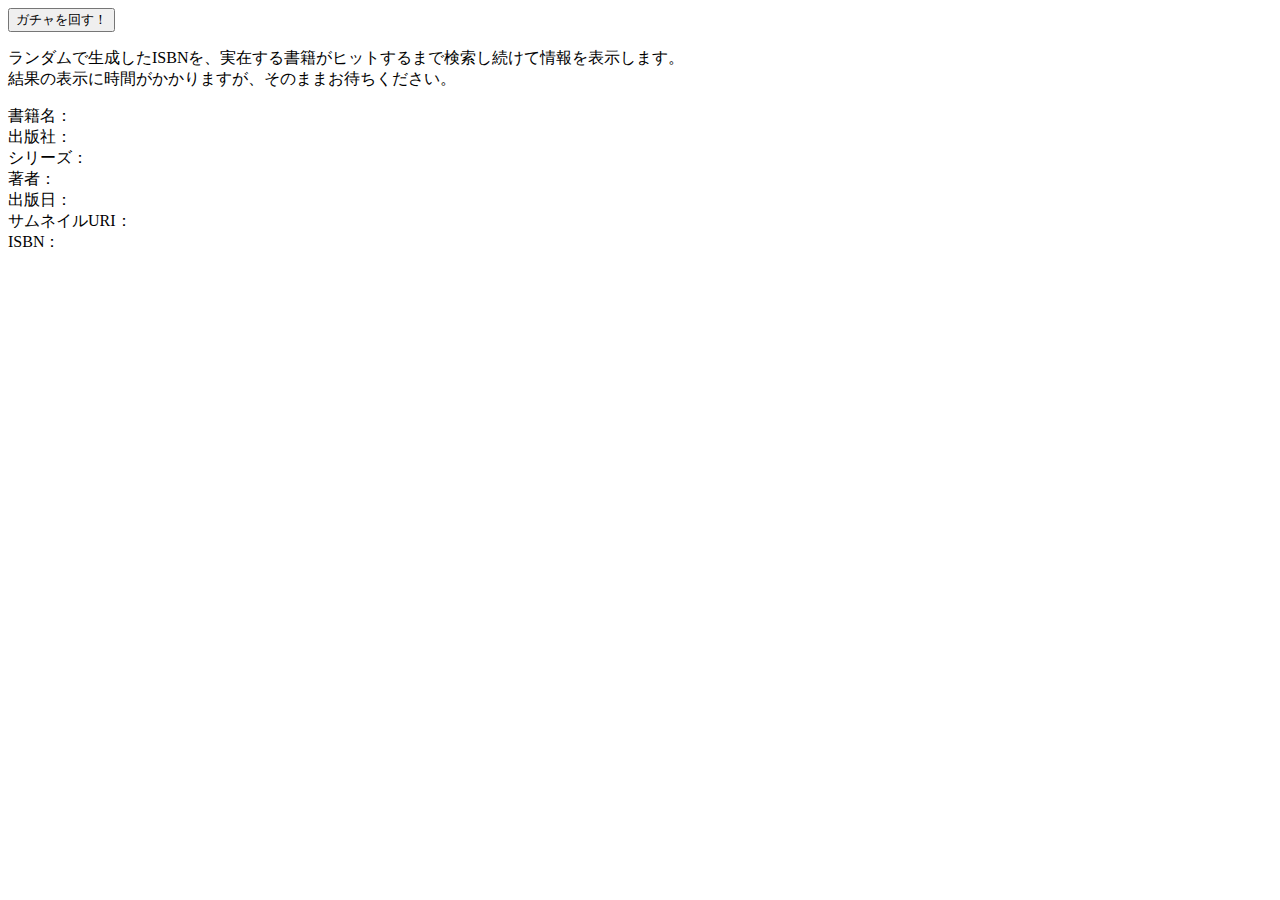
==== randomeBooks/index.html @ 2950698d "ISBNで本ガチャ" ====
<!DOCTYPE html>
<html lang="ja">
  <head>
    <meta charset="utf-8" />
    <meta http-equiv="X-UA-Compatible" content="IE=edge" />
    <title>ブックガチャ</title>
    <script src="https://ajax.googleapis.com/ajax/libs/jquery/3.1.1/jquery.min.js"></script>
  </head>
  <body>
    <div>
      <button id="bookLottery" class="btn btn-default">ガチャを回す！</button>
    </div>
<p class="setumei">ランダムで生成したISBNを、実在する書籍がヒットするまで検索し続けて情報を表示します。<br>
結果の表示に時間がかかりますが、そのままお待ちください。</p>
    <!-- サムネイル画像表示 -->
    <div id="thumbnail"></div>
    <div>書籍名：<span id="title"></span></div>
    <div>出版社：<span id="publisher"></span></div>
    <div>シリーズ：<span id="series"></span></div>
    <div>著者：<span id="author"></span></div>
    <div>出版日：<span id="pubdate"></span></div>
    <div>サムネイルURI：<span id="cover"></span></div>
    <div>ISBN：<span id="isbn"></span></div>

    <script>
      $(function () {
        function getRandomISBN() {
          const isbnPrefix = "9784";
          let isbn = isbnPrefix;
          for (let i = 0; i < 9; i++) {
            isbn += Math.floor(Math.random() * 10); // 0-9 のランダムな数字を追加
          }
          return isbn;
        }

        function fetchBookData(isbn) {
          const url = "https://api.openbd.jp/v1/get?isbn=" + isbn;

          $.getJSON(url, function (data) {
            if (data && data[0] && data[0].summary) {
              const book = data[0].summary;

              // 書籍情報を表示
              $("#title").text(book.title || "タイトル情報なし");
              $("#publisher").text(book.publisher || "出版社情報なし");
              $("#series").text(book.series || "シリーズ情報なし");
              $("#author").text(book.author || "著者情報なし");
              $("#pubdate").text(book.pubdate || "出版日情報なし");
              $("#cover").text(book.cover || "サムネイル情報なし");
              $("#isbn").text(isbn); // ISBNを表示

              // サムネイル画像の表示（書影がない場合はNoImage.jpgを表示）
              const coverImage = book.cover ? book.cover : "NoImage.jpg";
              $("#thumbnail").html(
                '<img src="' +
                  coverImage +
                  '" alt="書籍画像" style="max-width: 150px; height: auto;"/>'
              );
            } else {
              console.log(`データが見つかりません: ISBN ${isbn}`);
              const newISBN = getRandomISBN(); // 新しいISBNを再度生成
              fetchBookData(newISBN); // 再検索
            }
          }).fail(function () {
            console.log("APIリクエストに失敗しました");
          });
        }

        $("#bookLottery").click(function (e) {
          e.preventDefault();
          const randomISBN = getRandomISBN();
          fetchBookData(randomISBN);
        });
      });
    </script>
  </body>
</html>
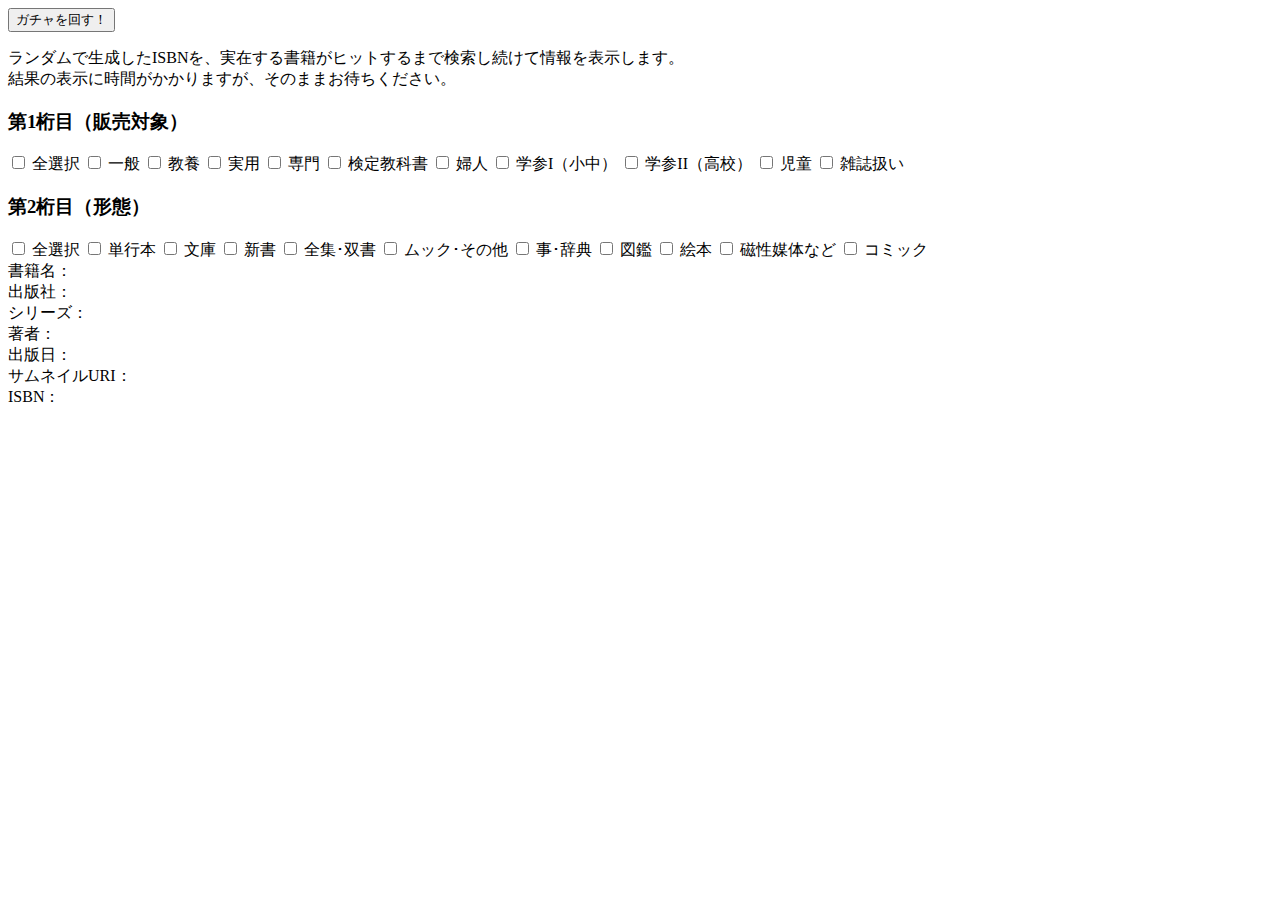
==== commit 5619f8a0: "Cコードで本の傾向を絞る" ====
--- a/randomeBooks/index.html
+++ b/randomeBooks/index.html
@@ -10,8 +10,44 @@
     <div>
       <button id="bookLottery" class="btn btn-default">ガチャを回す！</button>
     </div>
-<p class="setumei">ランダムで生成したISBNを、実在する書籍がヒットするまで検索し続けて情報を表示します。<br>
-結果の表示に時間がかかりますが、そのままお待ちください。</p>
+    <p class="setumei">
+      ランダムで生成したISBNを、実在する書籍がヒットするまで検索し続けて情報を表示します。<br />
+      結果の表示に時間がかかりますが、そのままお待ちください。
+    </p>
+
+    <!-- チェックボックス -->
+    <div>
+      <h3>第1桁目（販売対象）</h3>
+      <div id="category1">
+        <label><input type="checkbox" id="selectAll1" /> 全選択</label>
+        <label><input type="checkbox" value="0" /> 一般</label>
+        <label><input type="checkbox" value="1" /> 教養</label>
+        <label><input type="checkbox" value="2" /> 実用</label>
+        <label><input type="checkbox" value="3" /> 専門</label>
+        <label><input type="checkbox" value="4" /> 検定教科書</label>
+        <label><input type="checkbox" value="5" /> 婦人</label>
+        <label><input type="checkbox" value="6" /> 学参I（小中）</label>
+        <label><input type="checkbox" value="7" /> 学参II（高校）</label>
+        <label><input type="checkbox" value="8" /> 児童</label>
+        <label><input type="checkbox" value="9" /> 雑誌扱い</label>
+      </div>
+
+      <h3>第2桁目（形態）</h3>
+      <div id="category2">
+        <label><input type="checkbox" id="selectAll2" /> 全選択</label>
+        <label><input type="checkbox" value="0" /> 単行本</label>
+        <label><input type="checkbox" value="1" /> 文庫</label>
+        <label><input type="checkbox" value="2" /> 新書</label>
+        <label><input type="checkbox" value="3" /> 全集･双書</label>
+        <label><input type="checkbox" value="4" /> ムック･その他</label>
+        <label><input type="checkbox" value="5" /> 事･辞典</label>
+        <label><input type="checkbox" value="6" /> 図鑑</label>
+        <label><input type="checkbox" value="7" /> 絵本</label>
+        <label><input type="checkbox" value="8" /> 磁性媒体など</label>
+        <label><input type="checkbox" value="9" /> コミック</label>
+      </div>
+    </div>
+
     <!-- サムネイル画像表示 -->
     <div id="thumbnail"></div>
     <div>書籍名：<span id="title"></span></div>
@@ -31,6 +67,29 @@
             isbn += Math.floor(Math.random() * 10); // 0-9 のランダムな数字を追加
           }
           return isbn;
+        }
+
+        function isValidCategory(isbn) {
+          const category1Checked = $("#category1 input:checked")
+            .not("#selectAll1")
+            .map(function () {
+              return $(this).val();
+            })
+            .get();
+          const category2Checked = $("#category2 input:checked")
+            .not("#selectAll2")
+            .map(function () {
+              return $(this).val();
+            })
+            .get();
+
+          const cCode1 = isbn.charAt(4); // 第1桁目（販売対象）
+          const cCode2 = isbn.charAt(5); // 第2桁目（形態）
+
+          return (
+            category1Checked.includes(cCode1) &&
+            category2Checked.includes(cCode2)
+          );
         }
 
         function fetchBookData(isbn) {
@@ -58,18 +117,32 @@
               );
             } else {
               console.log(`データが見つかりません: ISBN ${isbn}`);
-              const newISBN = getRandomISBN(); // 新しいISBNを再度生成
-              fetchBookData(newISBN); // 再検索
+              fetchValidISBN(); // 再検索
             }
           }).fail(function () {
             console.log("APIリクエストに失敗しました");
           });
         }
 
+        function fetchValidISBN() {
+          let isbn;
+          do {
+            isbn = getRandomISBN();
+          } while (!isValidCategory(isbn));
+          fetchBookData(isbn);
+        }
+
+        $("#selectAll1").change(function () {
+          $("#category1 input").not(this).prop("checked", this.checked);
+        });
+
+        $("#selectAll2").change(function () {
+          $("#category2 input").not(this).prop("checked", this.checked);
+        });
+
         $("#bookLottery").click(function (e) {
           e.preventDefault();
-          const randomISBN = getRandomISBN();
-          fetchBookData(randomISBN);
+          fetchValidISBN();
         });
       });
     </script>
